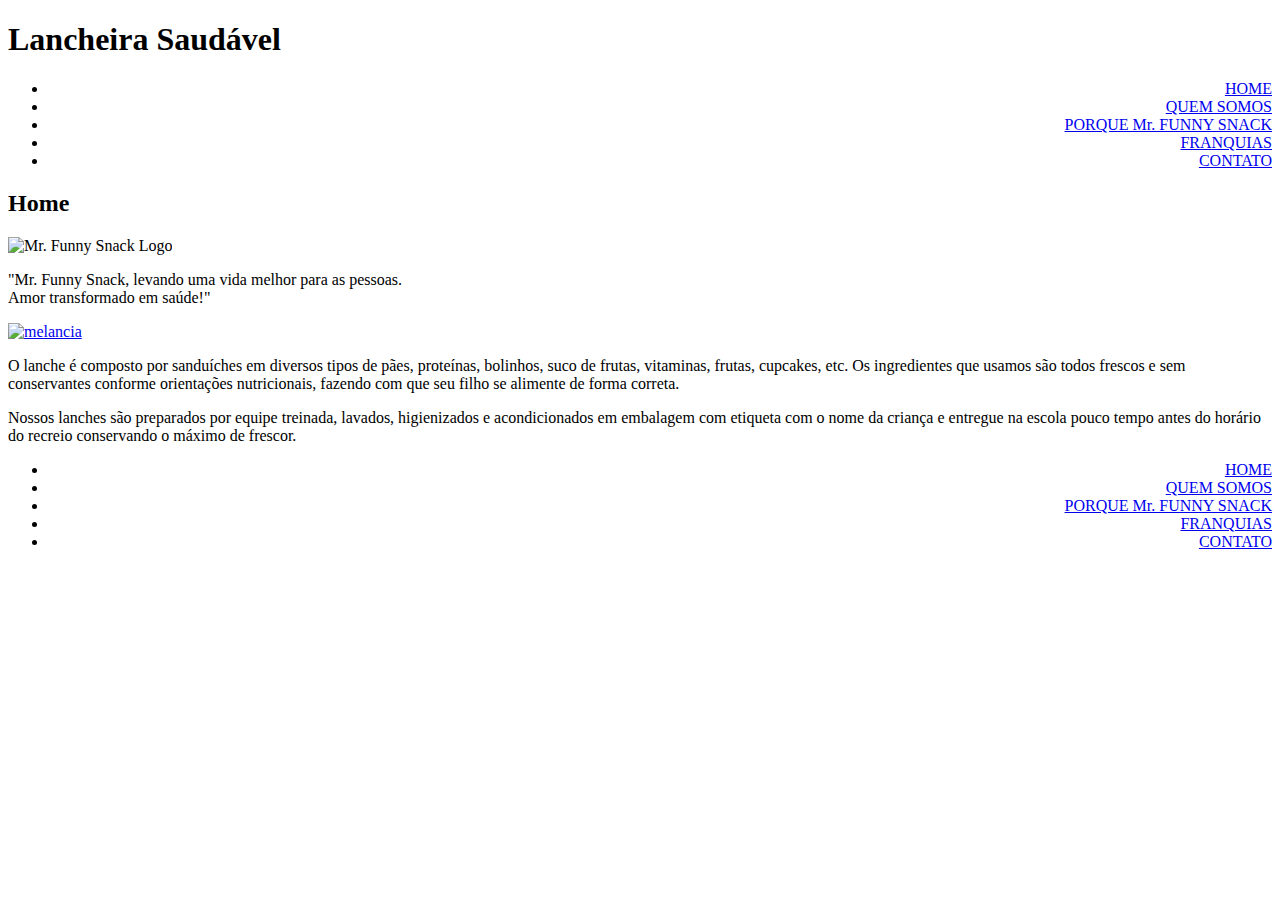
==== index.html @ d9971ddc "Add files via upload" ====
<!DOCTYPE html>
<html lang="pt-BR">
    <head>
        <meta charset="utf-8">
        <meta http-equiv="X-UA-Compatible" content="IE=edge">
        <meta name="Página" content="Home">
        <title>Home - Mr. Funny Snack</title>
        <link rel="stylesheet" href="../css/main.css">
        <link href='https://fonts.googleapis.com/css?family=Gochi Hand' rel='stylesheet'>
        <link rel="shortcut icon" href="../screenshots/logo_novo_ico.ico" type="image/x-icon" />
    </head>
    
    <body>
        <h1>Lancheira Saudável</h1>
        <header style="text-align:right;">
        <nav>
            <div>
                <ul class="footer">
                    <li>
                        <a class="active" href="../1-home/index.html">HOME</a>
                    </li>
                    <li>
                        <a href="../2-quem-somos/index.html">QUEM SOMOS</a>
                    </li>
                    <li>
                        <a href="../3-porque/index.html">PORQUE Mr. FUNNY SNACK</a>
                    </li>
                    <li>
                        <a href="../4-franquias/index.html">FRANQUIAS</a>
                    </li>
                    <li>
                        <a href="../5-contato/index.html">CONTATO</a>
                    </li>
                </ul>
            </div>
        </nav>
        </header>
        
        <h2>Home</h2>
        
        <section>
                <a1 href="../screenshots/logo_novo.png">
                    <img alt="Mr. Funny Snack Logo" src="../screenshots/logo_novo.png"
                    width="120px"/>
                </a1>
        
                <article>
                    <p class="frase">"Mr. Funny Snack, levando uma vida melhor para as pessoas.<br>
                    Amor transformado em saúde!"</p>
                </article>
        </section>
        
        <section>
        <a href="../screenshots/watermelon-846357_1920.png">
            <img alt="melancia" src="../screenshots/watermelon-846357_1920.png"
            width="800px" />
        </a>
        </section>
        <p class="justify">
            O lanche é composto por sanduíches em diversos tipos de pães, proteínas, bolinhos, suco de frutas, vitaminas, frutas, cupcakes, etc. Os ingredientes que usamos são todos frescos e sem conservantes conforme orientações nutricionais, fazendo com que seu filho se alimente de forma correta.
        </p>
        
        <p class="justify">
            Nossos lanches são preparados por equipe treinada, lavados, higienizados e acondicionados em embalagem com etiqueta com o nome da criança e entregue na escola pouco tempo antes do horário do recreio conservando o máximo de frescor.
        </p>
     </body>
    
    <footer style="text-align:right;">
        <nav>
            <div>
                <ul class="footer">
                    <li>
                        <a class="active" href="../1-home/index.html">HOME</a>
                    </li>
                    <li>
                        <a href="../2-quem-somos/index.html">QUEM SOMOS</a>
                    </li>
                    <li>
                        <a href="../3-porque/index.html">PORQUE Mr. FUNNY SNACK</a>
                    </li>
                    <li>
                        <a href="../4-franquias/index.html">FRANQUIAS</a>
                    </li>
                    <li>
                        <a href="../5-contato/index.html">CONTATO</a>
                    </li>
                </ul>
            </div>
        </nav>
    </footer>
</html>
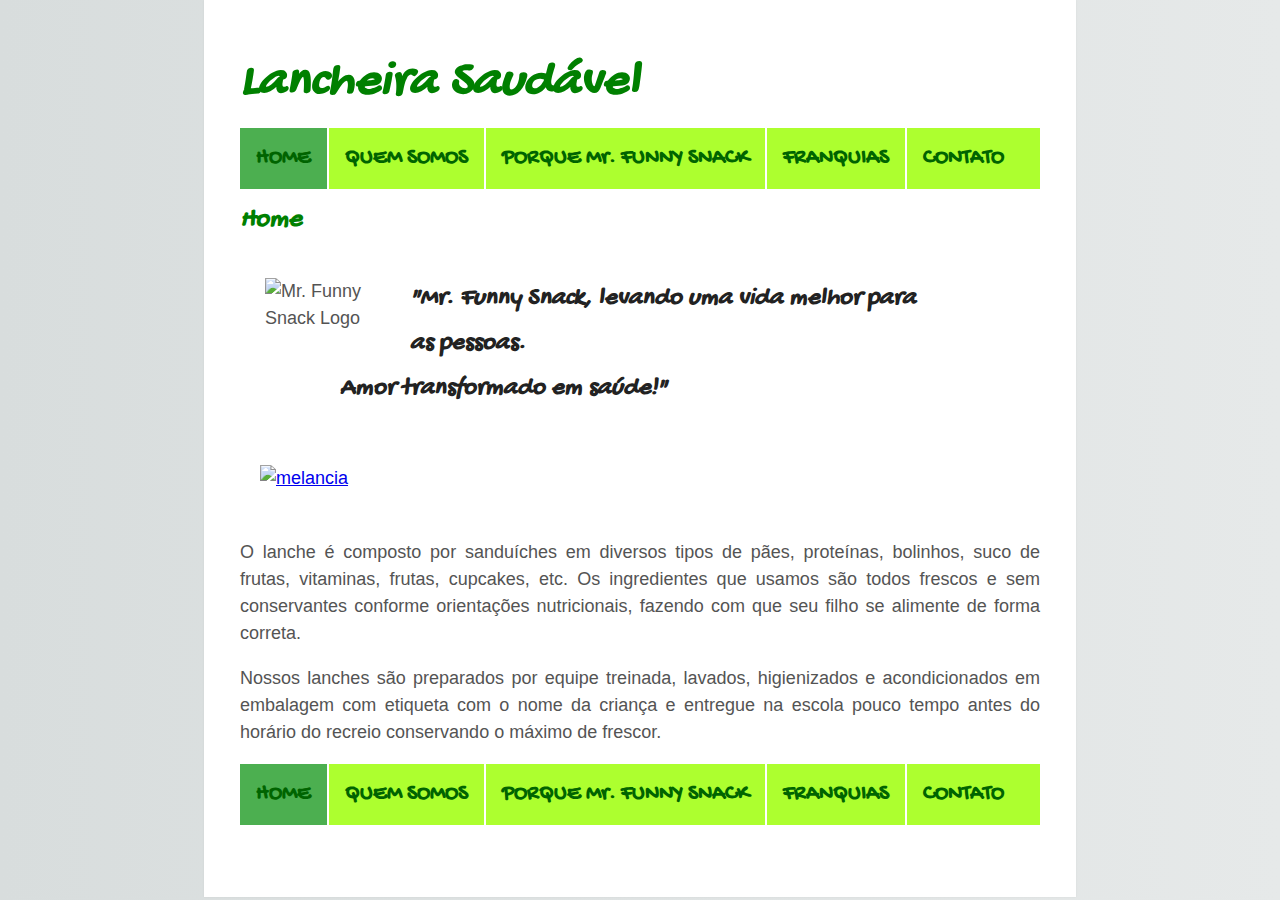
==== commit 9449bc4e: "Update index.html" ====
--- a/index.html
+++ b/index.html
@@ -5,7 +5,7 @@
         <meta http-equiv="X-UA-Compatible" content="IE=edge">
         <meta name="Página" content="Home">
         <title>Home - Mr. Funny Snack</title>
-        <link rel="stylesheet" href="../css/main.css">
+        <link rel="stylesheet" href="main.css">
         <link href='https://fonts.googleapis.com/css?family=Gochi Hand' rel='stylesheet'>
         <link rel="shortcut icon" href="../screenshots/logo_novo_ico.ico" type="image/x-icon" />
     </head>
@@ -88,4 +88,4 @@
             </div>
         </nav>
     </footer>
-</html>+</html>
--- a/main.css
+++ b/main.css
@@ -0,0 +1,175 @@
+html {
+    background: #e6e9e9;
+    background-image: linear-gradient(270deg, rgb(230, 233, 233) 0%, rgb(216, 221, 221) 100%);
+    -webkit-font-smoothing: antialiased;
+}
+
+body {
+    background: #fff;
+    box-shadow: 0 0 2px rgba(0, 0, 0, 0.06);
+    color: #545454;
+    font-family: "Trebuchet MS", fantasy, sans-serif;
+    font-size: 18px;
+    line-height: 1.5;
+    margin: 0 auto;
+    max-width: 800px;
+    padding: 2em 2em 4em;
+}
+
+h1 {
+    color: green;
+    font-weight: bolder;
+    font-style: italic;
+    font-size: 50px;
+    line-height: 0.5;
+    font-family:"Gochi Hand";
+}
+
+h2 {
+    color: green;
+    font-weight: bolder;
+    font-style: italic;
+    line-height: 0.5;
+    font-family:"Gochi Hand";
+    margin-top: 25px;
+
+}
+
+h3, h4, h5, h6 {
+    color: #222;
+    font-weight: 600;
+    line-height: 0.5;
+    font-family:"Comic Sans MS", cursive,sans-serif;
+}
+
+a1 {
+    float: left;
+    padding: 0px 20px;
+    background: white;
+}
+
+        
+a3 {
+    float: left;
+    width: 10%;
+    height: 250px; /* only for demonstration, should be removed */
+    background: white;
+    padding: 0px;
+}
+        
+a4 {
+    float: right;
+    height: 220px; /* only for demonstration, should be removed */
+    background: white;
+    padding: 0px;
+}
+article {
+    float: justify;
+    padding: 1px 100px;
+    background-color: white;
+}
+
+article2 {
+    float: left;
+    padding: 25px;
+    background-color: white;
+    height: 200px; /* only for demonstration, should be removed */
+                }
+
+
+ul {
+    list-style-type: none;
+    margin: 0;
+    padding: 0;
+    overflow: hidden;
+    background-color: greenyellow;
+}
+
+li {
+    float: left;
+    border-right: 2px solid white;
+}
+ 
+li:last-child {
+    border-right: none;
+}
+
+li a {
+    display: block;
+    color: darkgreen;
+    text-align: center;
+    padding: 14px 16px;
+    font-size: 22px;
+    font-family:"Gochi Hand";
+    font-weight: 600;
+    text-decoration: none;
+}
+        
+li a:hover:not(.active) {
+    background-color: #4CAF50;
+}
+
+.active {
+    background-color: #4CAF50;
+}
+        /* Clear floats after the columns */
+section:after {
+    content: "";
+    display: table;
+    clear: both;
+}
+        
+        /* Responsive layout - makes the two columns/boxes stack on top of each other instead of next to each other, on small screens */
+@media (max-width: 800px) {
+    a1, article {
+        width: 100%;
+        height: auto;
+    }
+}
+
+
+
+b, strong {
+    font-weight: 600;
+}
+
+samp {
+    display: none;
+}
+
+img {
+    animation: colorize 2s cubic-bezier(0, 0, .78, .36) 1;
+    background: transparent;
+    border: 5px solid rgba(0, 0, 0, 0);
+    border-radius: 4px;
+    display: block;
+    margin: 1.3em auto;
+    max-width: 95%;
+}
+
+@keyframes colorize {
+    0% {
+        -webkit-filter: grayscale(100%);
+        filter: grayscale(100%);
+    }
+    100% {
+        -webkit-filter: grayscale(0%);
+        filter: grayscale(0%);
+    }
+}
+
+/*-- Classes*/
+
+.frase {
+    color: #222;
+    font-weight: 600;
+    font-style: italic;
+    line-height: 1.8;
+    font-size: 25px;
+    padding: 0px;
+    font-family:"Gochi Hand"; 
+}
+
+.justify {
+    text-align:justify;
+}